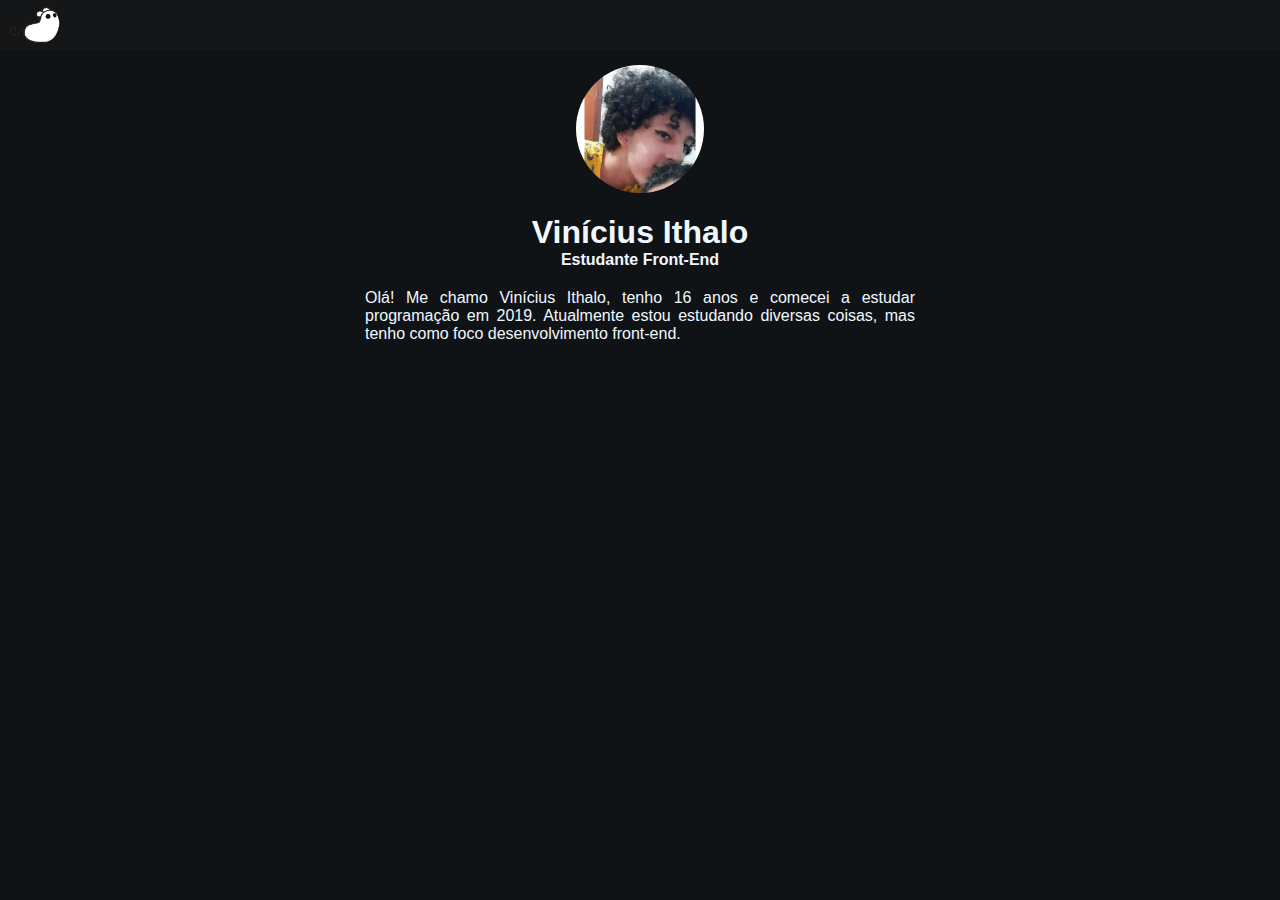
==== members/karonpa/karonpa.html @ ab13da94 "Modified member karonpa - Added navigation bar - Added style to karonpa - Changed mainStyle - Reorga" ====
<!DOCTYPE html>
<html lang="en">
<head>
	<meta charset="UTF-8">
	<meta name="viewport" content="width=device-width, initial-scale=1.0">
	<link rel="stylesheet" href="style.css">
	<link rel="stylesheet" href="../../styles/mainStyles.css">
	<link rel="shortcut icon" href="../../images/rat.ico" type="image/x-icon">
	<title>Vinícius - GDS</title>
	<script></script>
</head>
<body>
	<div class="top-navbar">
		<a href="../../index.html"><img src="../../images/rat.png" title="home"></a>
	</div>

	<img src="images/profile_pic.png" alt="Vinícius (eu)" id="propic">
	<h1 class="centered" id="name">Vinícius Ithalo</h1>
	<p class="centered" id="role"><strong>Estudante Front-End</strong></p>

	<p class="centered" id="aboutme">Olá! Me chamo Vinícius Ithalo, tenho 16 anos e comecei a estudar programação em 2019. Atualmente estou estudando diversas coisas, mas tenho como foco desenvolvimento front-end.</p>

	<div class="skills">
	</div>


</body>
</html>
---- members/karonpa/style.css ----
* {
	font-family: sans-serif;
}

body {
	margin: 0;
}

.centered {
	text-align: center;
	margin-left: auto;
	margin-right: auto;
}

#name {
	margin-bottom: 0;
}

#role {
	margin-top: 0;
}

#aboutme {
	width: 50%;
	max-width: 550px;
	margin-top: 20px;
	text-align: justify;
}

.skills {
	display: inline-flex;
}

#propic {
	margin-left: auto;
	margin-right: auto;
	display: block;
	height: 10%;
	width: 10%;
	border-radius: 50%;
}
---- styles/mainStyles.css ----
html {
	background-color: #101316;
	color: aliceblue;
}

.top-navbar {
	background-color: #141618;
	max-height: 50px;
	margin-bottom: 15px;
}

.top-navbar img {
	padding-left: 10px;
	max-width: 50px;
	max-height: auto;
}

.nav-bar {
	margin: 0;
	background-color: #1f2026;
}

.nav-bar img {
	margin-right: auto;
	margin-left: auto;
	display: block;
}

.nav-bar hr {
	height: 0px;
	width: 100%;
}
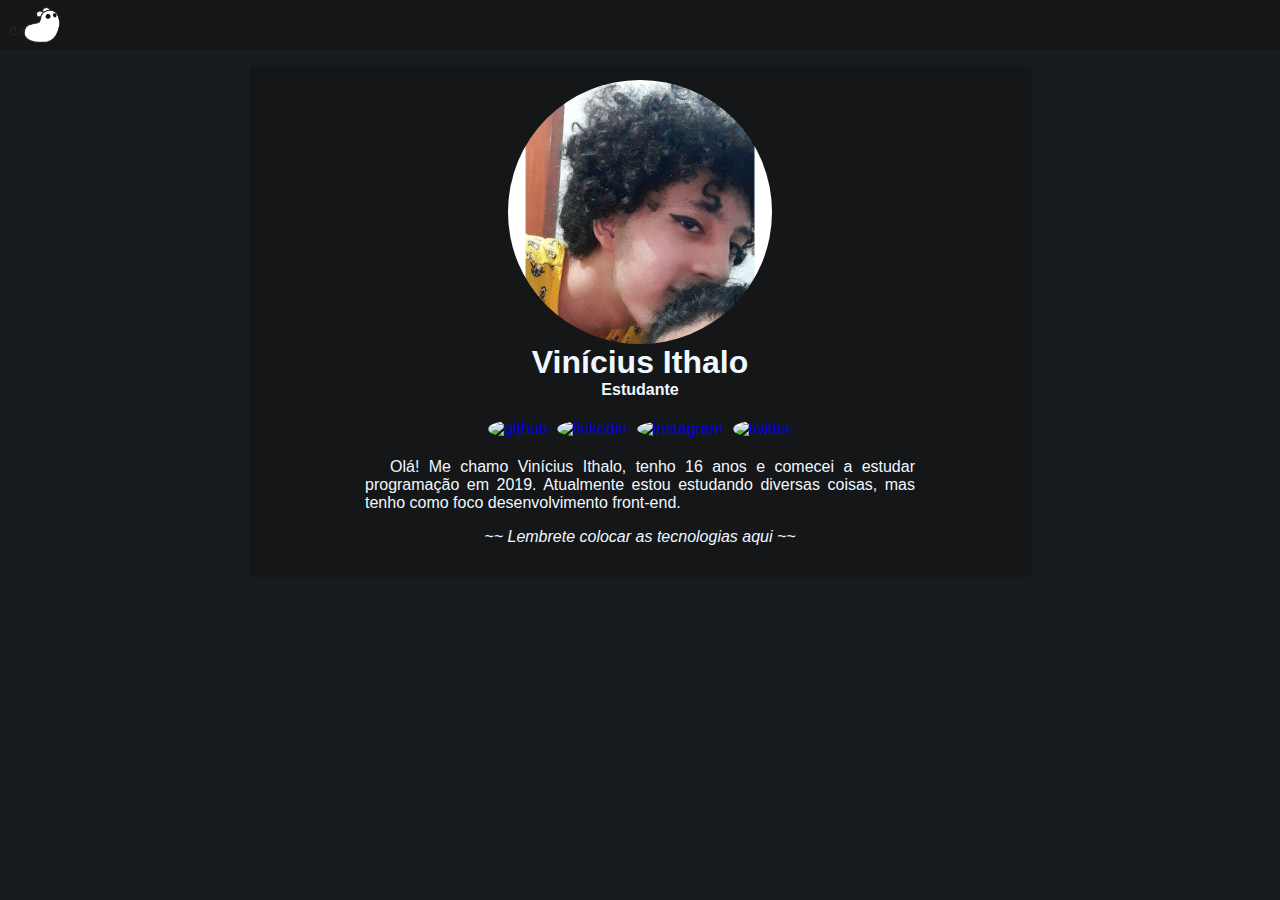
==== commit 1075aa38: "Karonpa 1.3.1 - Added social icons - Added animation on hover - Modified aboutme - **WIP** technolog" ====
--- a/members/karonpa/karonpa.html
+++ b/members/karonpa/karonpa.html
@@ -3,26 +3,41 @@
 <head>
 	<meta charset="UTF-8">
 	<meta name="viewport" content="width=device-width, initial-scale=1.0">
+	<link rel="stylesheet" href="../../styles/mainStyles.css">
 	<link rel="stylesheet" href="style.css">
-	<link rel="stylesheet" href="../../styles/mainStyles.css">
 	<link rel="shortcut icon" href="../../images/rat.ico" type="image/x-icon">
 	<title>Vinícius - GDS</title>
 	<script></script>
 </head>
 <body>
+
 	<div class="top-navbar">
 		<a href="../../index.html"><img src="../../images/rat.png" title="home"></a>
 	</div>
 
-	<img src="images/profile_pic.png" alt="Vinícius (eu)" id="propic">
-	<h1 class="centered" id="name">Vinícius Ithalo</h1>
-	<p class="centered" id="role"><strong>Estudante Front-End</strong></p>
+	<div class="areaback">
+		<img src="images/profile_pic.png" alt="Vinícius (eu)" id="propic">
+		<h1 id="name">Vinícius Ithalo</h1>
+		<p id="role"><strong>Estudante</strong></p>
 
-	<p class="centered" id="aboutme">Olá! Me chamo Vinícius Ithalo, tenho 16 anos e comecei a estudar programação em 2019. Atualmente estou estudando diversas coisas, mas tenho como foco desenvolvimento front-end.</p>
+		<div class="space-smol"></div>
 
-	<div class="skills">
+		<div class="social">
+			<a href="https://github.com/Karonpa" target="_blank" rel="noopener noreferrer"><img src="../../images/Social_Icons/github_social_icon.png" alt="github"></a>
+
+			<a href="https://www.linkedin.com/in/vin%C3%ADcius-%C3%ADthalo/" target="_blank" rel="noopener noreferrer"><img src="../../images/Social_Icons/linkedin_social_icon.png" alt="linkedin"></a>
+
+			<a href="https://www.instagram.com/viniciusithalo.64/" target="_blank" rel="noopener noreferrer"><img src="../../images/Social_Icons/insta_social_icon.png" alt="instagram"></a>
+
+			<a href="https://twitter.com/viniciusithalo" target="_blank" rel="noopener noreferrer"><img src="../../images/Social_Icons/twitter_social_icon.png" alt="twitter"></a>
+		</div>
+
+		<p id="aboutme">Olá! Me chamo Vinícius Ithalo, tenho 16 anos e comecei a estudar programação em 2019. Atualmente estou estudando diversas coisas, mas tenho como foco desenvolvimento front-end.</p>
+
+		<div class="tech">
+			<p><em>~~ Lembrete colocar as tecnologias aqui ~~</em></p>
+		</div>
 	</div>
-
 
 </body>
 </html>
--- a/styles/mainStyles.css
+++ b/styles/mainStyles.css
@@ -1,7 +1,8 @@
 html {
-	background-color: #101316;
+	background-color: #191c1f;
 	color: aliceblue;
 }
+
 
 .top-navbar {
 	background-color: #141618;
@@ -15,18 +16,13 @@
 	max-height: auto;
 }
 
-.nav-bar {
-	margin: 0;
-	background-color: #1f2026;
+.areaback {
+	width: 65%;
+	padding: 15px;
+	margin-left: auto;
+	border-radius: 5px;
+	margin-right: auto;
+	text-align: center;
+	max-width: fit-content;
+	background-color: #141618;
 }
-
-.nav-bar img {
-	margin-right: auto;
-	margin-left: auto;
-	display: block;
-}
-
-.nav-bar hr {
-	height: 0px;
-	width: 100%;
-}
--- a/members/karonpa/style.css
+++ b/members/karonpa/style.css
@@ -1,41 +1,58 @@
-* {
+body {
+	text-rendering: optimizeLegibility;
 	font-family: sans-serif;
-}
-
-body {
 	margin: 0;
 }
 
-.centered {
-	text-align: center;
+.space-smol {
+	height: 5px;
+}
+
+.social {
+	margin: auto;
+	width: 50%;
+}
+
+.social * {
+	border-radius: 50%;
+	margin-right: 5px;
+	transition: 300ms;
+	width: 64px;
+}
+
+.social :last-child {
+	margin-right: 0;
+}
+
+.social * :hover {
+	transition: 300ms;
+	transform: scale(1.1);
+	border-radius: 15px;
+}
+
+#propic {
+	margin-right: auto;
+	border-radius: 50%;
 	margin-left: auto;
-	margin-right: auto;
+	margin-bottom: 0%;
+	display: block;
+	width: 35%;
 }
 
 #name {
-	margin-bottom: 0;
+	margin: 0;
 }
 
 #role {
+	font-size: 100%;
 	margin-top: 0;
 }
 
 #aboutme {
-	width: 50%;
+	text-align: justify;
+	margin-right: auto;
+	margin-left: auto;
+	text-indent: 25px;
 	max-width: 550px;
 	margin-top: 20px;
-	text-align: justify;
 }
-
-.skills {
-	display: inline-flex;
-}
-
-#propic {
-	margin-left: auto;
-	margin-right: auto;
-	display: block;
-	height: 10%;
-	width: 10%;
-	border-radius: 50%;
-}
